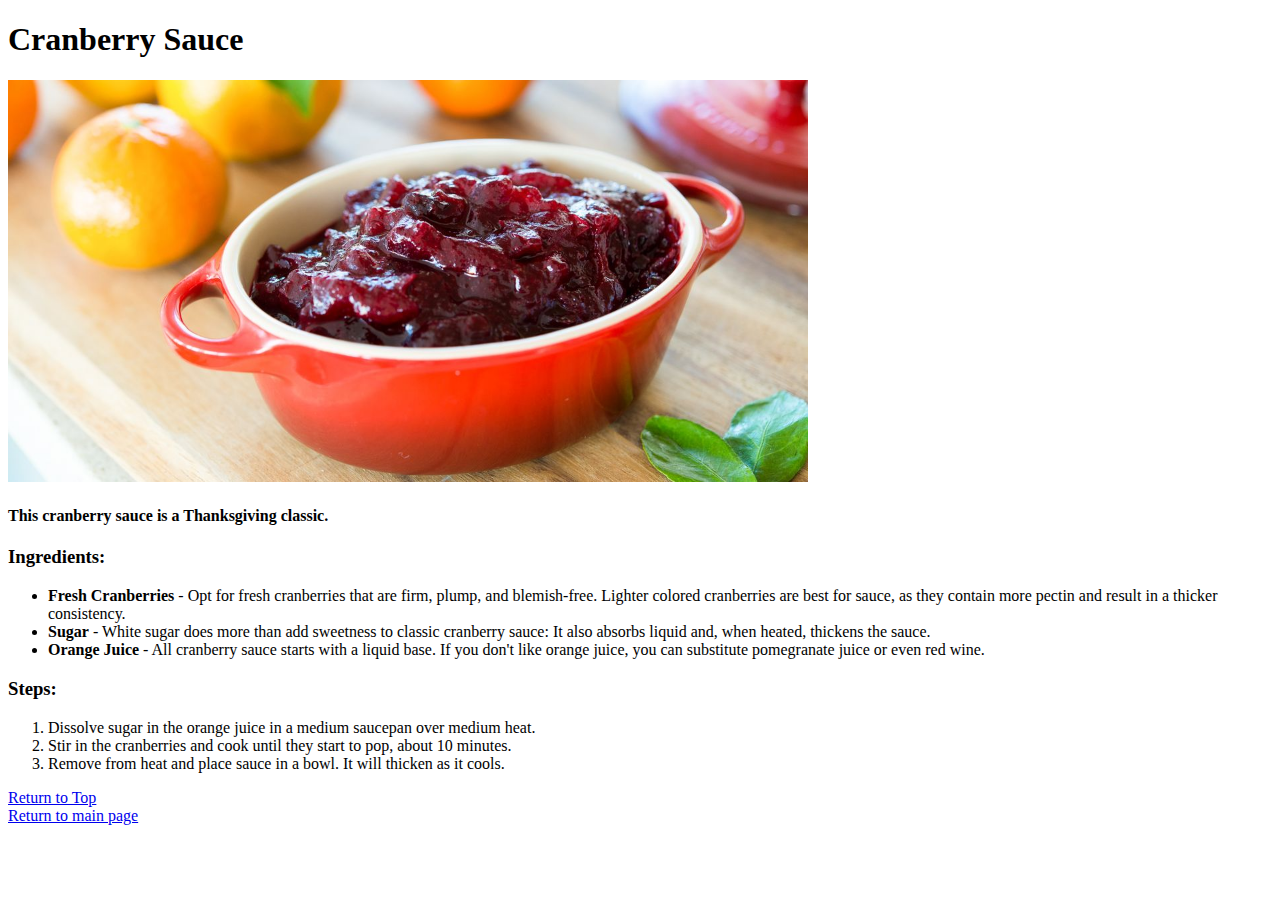
==== recipes/cranberry-sauce.html @ 7ae1142b "Added1 index file containing links to 3 recipe pages." ====
<!DOCTYPE html>
<html lang="en">
<head>
    <meta charset="UTF-8">
    <meta http-equiv="X-UA-Compatible" content="IE=edge">
    <meta name="viewport" content="width=device-width, initial-scale=1.0">
    <title>Document</title>
</head>
<body>
    <h1>Cranberry Sauce</h1>
    <img src="thanksgiving-cranberry-sauce-00.jpg" alt="Finished Cranberry Sauce" width=800>
    <h4>This cranberry sauce is a Thanksgiving classic.</h4>
    <h3>Ingredients:</h3>
    <ul>
        <li><strong>Fresh Cranberries</strong> - Opt for fresh cranberries that are firm, plump, and blemish-free. Lighter colored cranberries are best for sauce, as they contain more pectin and result in a thicker consistency.</li>
        <li><strong>Sugar</strong> - White sugar does more than add sweetness to classic cranberry sauce: It also absorbs liquid and, when heated, thickens the sauce.</li>
        <li><strong>Orange Juice</strong> - All cranberry sauce starts with a liquid base. If you don't like orange juice, you can substitute pomegranate juice or even red wine.</li>
    </ul>
    <h3>Steps:</h3>
    <ol>
        <li>Dissolve sugar in the orange juice in a medium saucepan over medium heat.</li>
        <li>Stir in the cranberries and cook until they start to pop, about 10 minutes.</li>
        <li>Remove from heat and place sauce in a bowl. It will thicken as it cools.</li>
    </ol>
    <a href="cranberry-sauce.html">Return to Top</a>
    <div></div>
    <a href="../index.html">Return to main page</a>
</body>
</html>
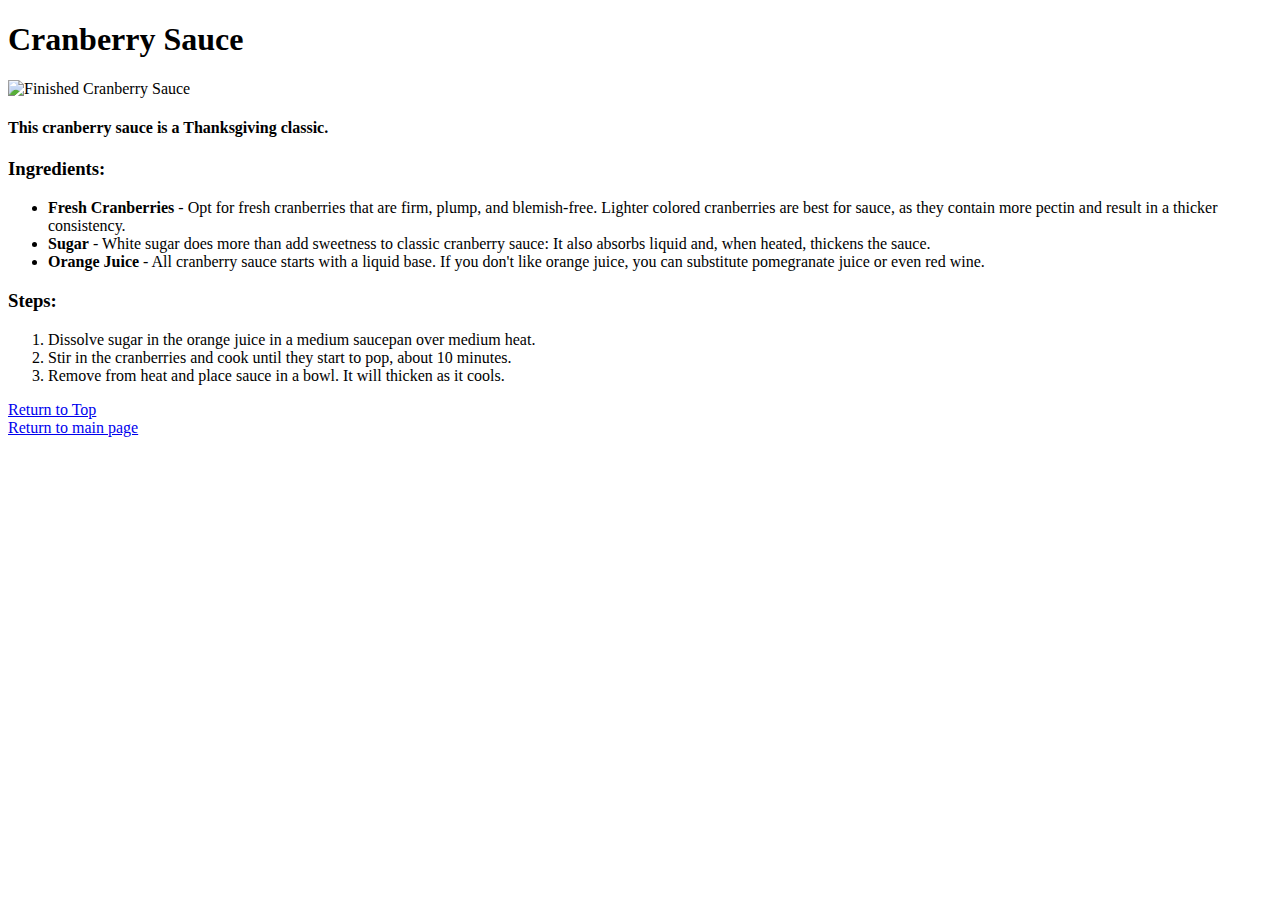
==== commit d6df4746: "changed the image source links for recipe images in the recip pages." ====
--- a/recipes/cranberry-sauce.html
+++ b/recipes/cranberry-sauce.html
@@ -8,7 +8,7 @@
 </head>
 <body>
     <h1>Cranberry Sauce</h1>
-    <img src="thanksgiving-cranberry-sauce-00.jpg" alt="Finished Cranberry Sauce" width=800>
+    <img src="Images for Recipes/thanksgiving-cranberry-sauce-00.jpg" alt="Finished Cranberry Sauce" width=800>
     <h4>This cranberry sauce is a Thanksgiving classic.</h4>
     <h3>Ingredients:</h3>
     <ul>
